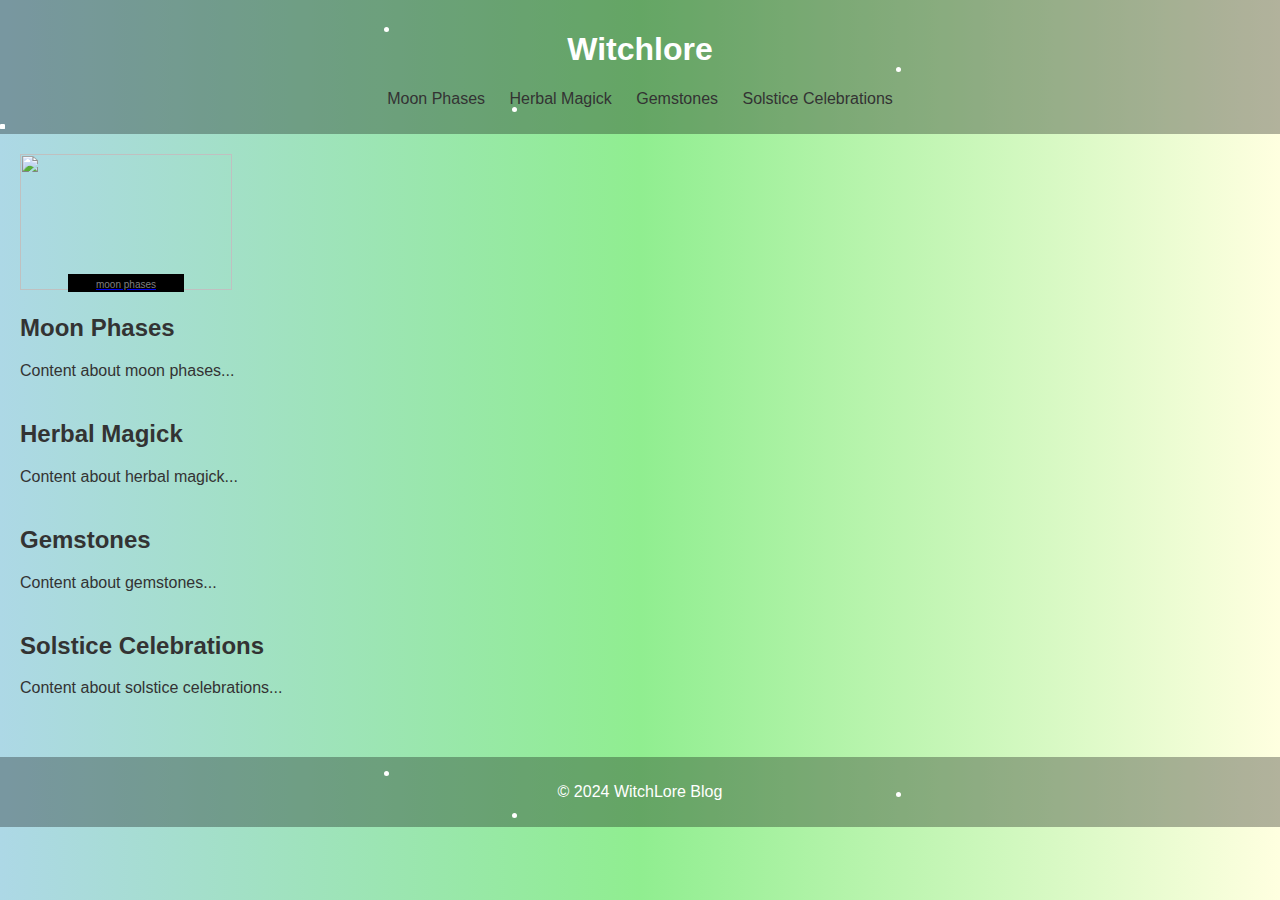
==== index.html @ f6b9686b "Update index.html" ====
<!DOCTYPE html>
<html lang="en">
<head>
    <meta charset="UTF-8">
    <meta name="viewport" content="width=device-width, initial-scale=1.0">
    <title>Witchlore</title>
    <link rel="stylesheet" href="style.css">
</head>
<body>
    <header class="night-sky">
        <h1>Witchlore</h1>
        <nav>
            <ul>
                <li><a href="#moon-phases">Moon Phases</a></li>
                <li><a href="#herbal-magick">Herbal Magick</a></li>
                <li><a href="#gemstones">Gemstones</a></li>
                <li><a href="#solstice-celebrations">Solstice Celebrations</a></li>
            </ul>
        </nav>
        <!-- Add stars to the header -->
        <div class="star" id="star1"></div>
        <div class="star" id="star2"></div>
        <div class="star" id="star3"></div>
        <div class="star" id="star4"></div>
        <div class="star" id="star5"></div>
        <div class="star" id="star6"></div>
        <div class="star" id="star7"></div>
        <div class="star" id="star8"></div>
        <div class="star" id="star9"></div>
        <div class="star" id="star10"></div>
        <div class="star" id="star11"></div>
        <!-- Add more stars as needed -->
    </header>
    <main>
        <!-- // Begin Current Moon Phase HTML (c) MoonConnection.com // --><table cellpadding="0" cellspacing="0" border="0" width="212"><tr><td align="center"><a href="https://www.moonconnection.com" target="mc_moon_ph"><img src="https://www.moonmodule.com/cs/dm/hn.gif" width="212" height="136" border="0" alt="" /></a><div style="position:relative;width:128px;"><div style="position:absolute;top:-20px;left:6px;background:#000000;width:116px;text-align:center;"><a href="https://www.moonconnection.com/moon_phases.phtml" target="mc_moon_ph"><font color="#7F7F7F" size="1" face="arial,helvetica,sans-serif"><span style="color:#7F7F7F;font-family:arial,helvetica,sans-serif;font-size:10px;">moon phases</span></a></font></div></div></td></tr></table><!-- // end moon phase HTML // -->
        <section id="moon-phases">
            <h2>Moon Phases</h2>
            <p>Content about moon phases...</p>
        </section>
        <section id="herbal-magick">
            <h2>Herbal Magick</h2>
            <p>Content about herbal magick...</p>
        </section>
        <section id="gemstones">
            <h2>Gemstones</h2>
            <p>Content about gemstones...</p>
        </section>
        <section id="solstice-celebrations">
            <h2>Solstice Celebrations</h2>
            <p>Content about solstice celebrations...</p>
        </section>
    </main>
    <footer class="night-sky">
        <p>© 2024 WitchLore Blog</p>
        <!-- Add stars to the footer -->
        <div class="star" id="star1"></div>
        <div class="star" id="star2"></div>
        <div class="star" id="star3"></div>
        <!-- Add more stars as needed -->
    </footer>
</body>
</html>
---- style.css ----
body {
    font-family: Arial, sans-serif;
    background: linear-gradient(to right, lightblue, lightgreen, lightyellow);
    color: #333;
    margin: 0;
    padding: 0;
}

header {
    background: black;
    padding: 10px 0;
    text-align: center;
}

nav ul {
    list-style-type: none;
    padding: 0;
}

nav ul li {
    display: inline;
    margin: 0 10px;
}

nav a {
    text-decoration: none;
    color: #333;
}

main {
    padding: 20px;
}

section {
    margin-bottom: 40px;
}

footer {
    background: rgba(255, 255, 255, 0.8);
    text-align: center;
    padding: 10px 0;
}

/* Night Sky and Twinkling Stars Styles */
.night-sky {
    position: relative;
    background-color: rgba(0, 0, 0, 0.3); /* Semi-transparent dark background for stars */
    color: white;
}

.star {
    width: 5px; /* Increased size for visibility */
    height: 5px; /* Increased size for visibility */
    background-color: white;
    position: absolute;
    border-radius: 50%;
    animation: twinkle 2s infinite ease-in-out;
}

/* Star positions and animation delays for header and footer */
header .star#star1, footer .star#star1 {
    top: 20%;
    left: 30%;
    animation-delay: 0s;
}

header .star#star2, footer .star#star2 {
    top: 50%;
    left: 70%;
    animation-delay: 1s;
}

header .star#star3, footer .star#star3 {
    top: 80%;
    left: 40%;
    animation-delay: 1.5s;
}

/* Twinkle animation keyframes */
@keyframes twinkle {
    0%, 100% {
        opacity: 1;
    }
    50% {
        opacity: 0.2;
    }
}
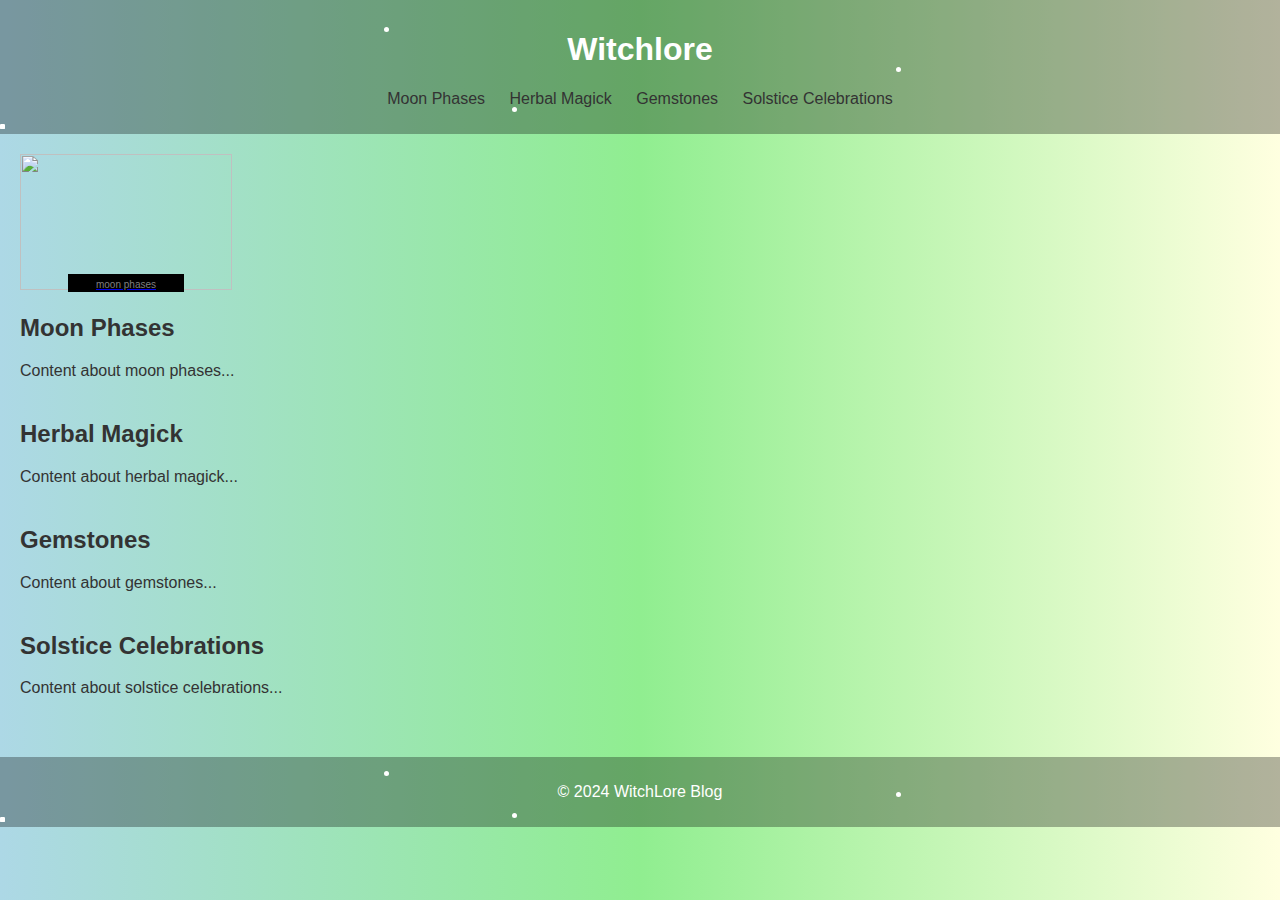
==== commit c6063331: "Update index.html" ====
--- a/index.html
+++ b/index.html
@@ -56,6 +56,14 @@
         <div class="star" id="star1"></div>
         <div class="star" id="star2"></div>
         <div class="star" id="star3"></div>
+        <div class="star" id="star4"></div>
+        <div class="star" id="star5"></div>
+        <div class="star" id="star6"></div>
+        <div class="star" id="star7"></div>
+        <div class="star" id="star8"></div>
+        <div class="star" id="star9"></div>
+        <div class="star" id="star10"></div>
+        <div class="star" id="star11"></div>
         <!-- Add more stars as needed -->
     </footer>
 </body>
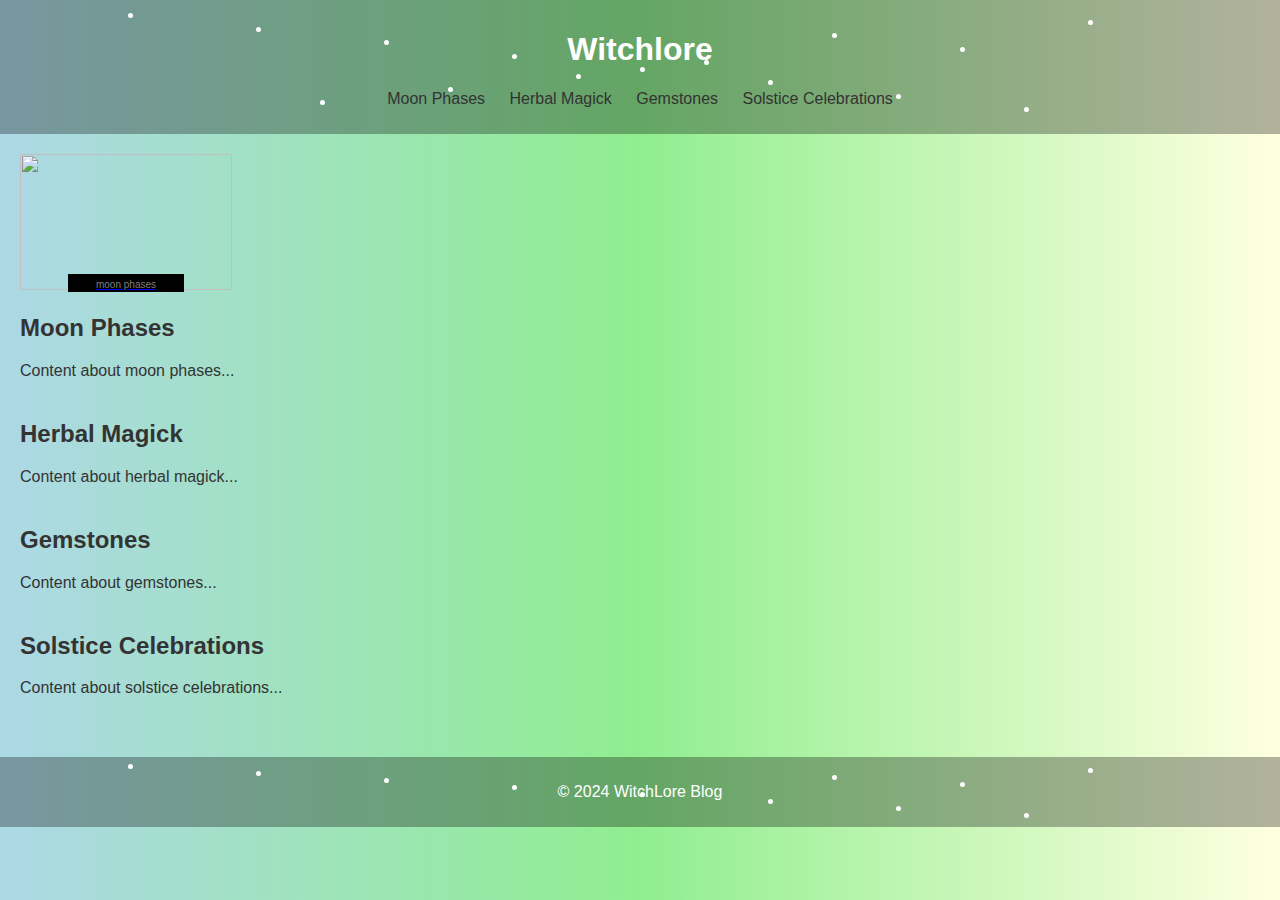
==== commit d9e8a1a7: "Update index.html" ====
--- a/index.html
+++ b/index.html
@@ -29,6 +29,10 @@
         <div class="star" id="star9"></div>
         <div class="star" id="star10"></div>
         <div class="star" id="star11"></div>
+        <div class="star" id="star12"></div>
+        <div class="star" id="star13"></div>
+        <div class="star" id="star14"></div>
+        <div class="star" id="star15"></div>
         <!-- Add more stars as needed -->
     </header>
     <main>
--- a/style.css
+++ b/style.css
@@ -58,23 +58,101 @@
 }
 
 /* Star positions and animation delays for header and footer */
+/* ... existing styles ... */
+
+/* Unique star positions and animation delays */
 header .star#star1, footer .star#star1 {
-    top: 20%;
-    left: 30%;
+    top: 10%;
+    left: 10%;
     animation-delay: 0s;
 }
 
 header .star#star2, footer .star#star2 {
+    top: 20%;
+    left: 20%;
+    animation-delay: 0.2s;
+}
+
+header .star#star3, footer .star#star3 {
+    top: 30%;
+    left: 30%;
+    animation-delay: 0.4s;
+}
+
+header .star#star4, footer .star#star4 {
+    top: 40%;
+    left: 40%;
+    animation-delay: 0.6s;
+}
+
+header .star#star5, footer .star#star5 {
     top: 50%;
-    left: 70%;
+    left: 50%;
+    animation-delay: 0.8s;
+}
+
+header .star#star6, footer .star#star6 {
+    top: 60%;
+    left: 60%;
     animation-delay: 1s;
 }
 
-header .star#star3, footer .star#star3 {
+header .star#star7, footer .star#star7 {
+    top: 70%;
+    left: 70%;
+    animation-delay: 1.2s;
+}
+
+header .star#star8, footer .star#star8 {
     top: 80%;
-    left: 40%;
-    animation-delay: 1.5s;
+    left: 80%;
+    animation-delay: 1.4s;
 }
+
+header .star#star9, footer .star#star9 {
+    top: 15%;
+    left: 85%;
+    animation-delay: 1.6s;
+}
+
+header .star#star10, footer .star#star10 {
+    top: 25%;
+    left: 65%;
+    animation-delay: 1.8s;
+}
+
+header .star#star11, footer .star#star11 {
+    top: 35%;
+    left: 75%;
+    animation-delay: 2s;
+}
+
+header .star#star12, footer .star#star12 {
+    top: 45%;
+    left: 55%;
+    animation-delay: 2.2s;
+}
+
+header .star#star13, footer .star#star13 {
+    top: 55%;
+    left: 45%;
+    animation-delay: 2.4s;
+}
+
+header .star#star14, footer .star#star14 {
+    top: 65%;
+    left: 35%;
+    animation-delay: 2.6s;
+}
+
+header .star#star15, footer .star#star15 {
+    top: 75%;
+    left: 25%;
+    animation-delay: 2.8s;
+}
+
+/* ... existing @keyframes twinkle ... */
+
 
 /* Twinkle animation keyframes */
 @keyframes twinkle {
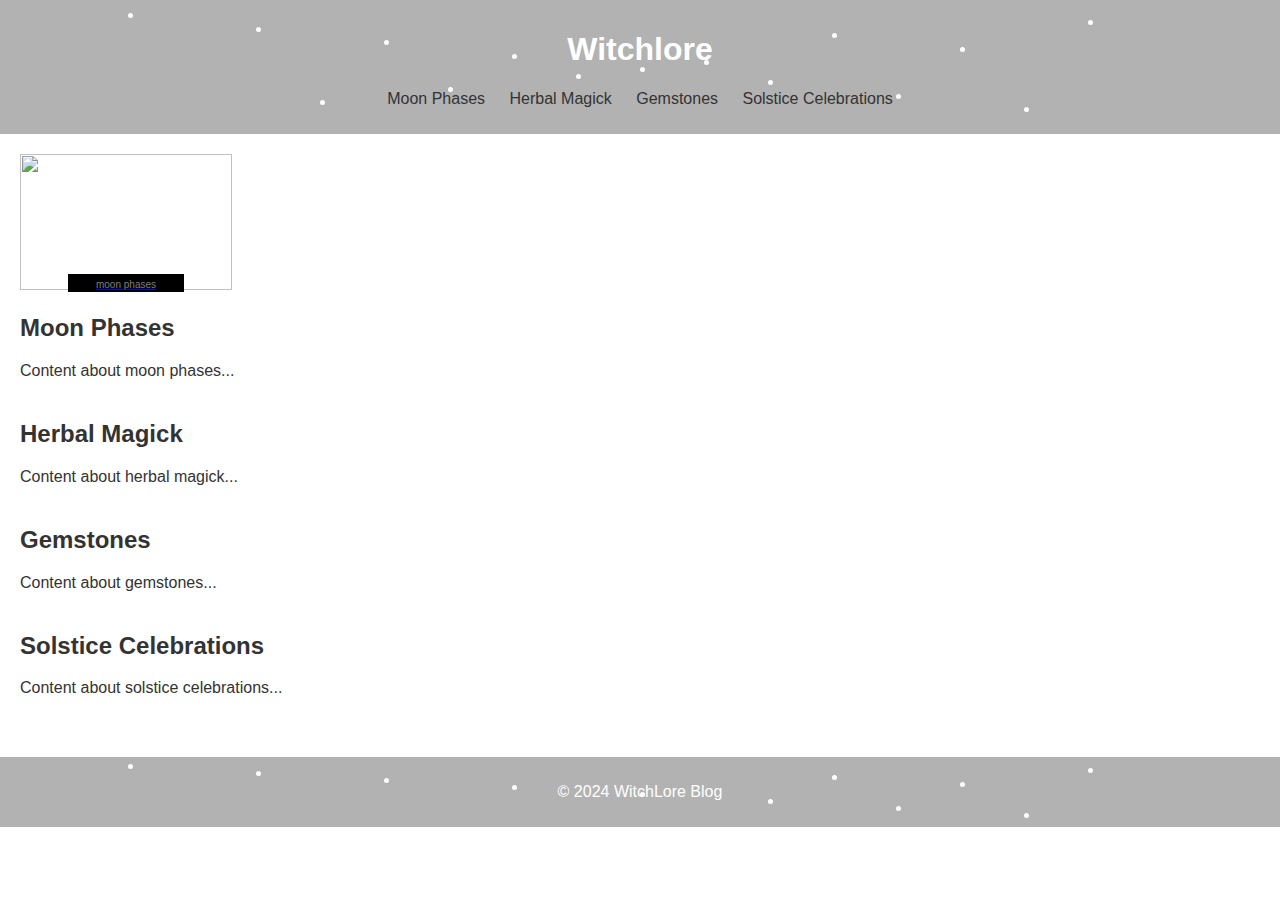
==== commit eb872366: "Update index.html" ====
--- a/index.html
+++ b/index.html
@@ -6,7 +6,7 @@
     <title>Witchlore</title>
     <link rel="stylesheet" href="style.css">
 </head>
-<body>
+<body class="custom-cursor">
     <header class="night-sky">
         <h1>Witchlore</h1>
         <nav>
--- a/style.css
+++ b/style.css
@@ -1,6 +1,6 @@
 body {
     font-family: Arial, sans-serif;
-    background: linear-gradient(to right, lightblue, lightgreen, lightyellow);
+    background: linear-gradient(to right, lightpurple, lightblue);
     color: #333;
     margin: 0;
     padding: 0;
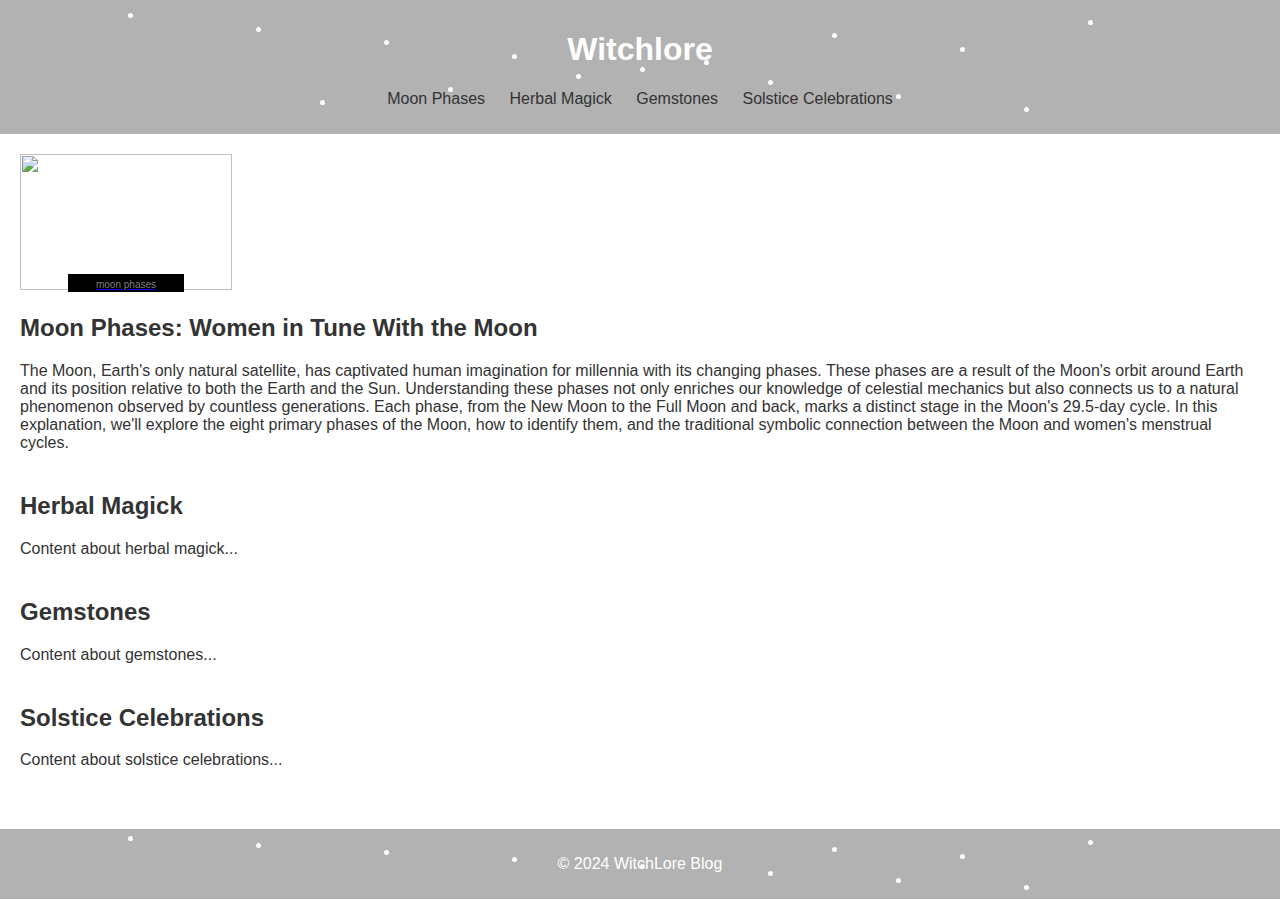
==== commit cdca133a: "Update index.html" ====
--- a/index.html
+++ b/index.html
@@ -38,8 +38,8 @@
     <main>
         <!-- // Begin Current Moon Phase HTML (c) MoonConnection.com // --><table cellpadding="0" cellspacing="0" border="0" width="212"><tr><td align="center"><a href="https://www.moonconnection.com" target="mc_moon_ph"><img src="https://www.moonmodule.com/cs/dm/hn.gif" width="212" height="136" border="0" alt="" /></a><div style="position:relative;width:128px;"><div style="position:absolute;top:-20px;left:6px;background:#000000;width:116px;text-align:center;"><a href="https://www.moonconnection.com/moon_phases.phtml" target="mc_moon_ph"><font color="#7F7F7F" size="1" face="arial,helvetica,sans-serif"><span style="color:#7F7F7F;font-family:arial,helvetica,sans-serif;font-size:10px;">moon phases</span></a></font></div></div></td></tr></table><!-- // end moon phase HTML // -->
         <section id="moon-phases">
-            <h2>Moon Phases</h2>
-            <p>Content about moon phases...</p>
+            <h2>Moon Phases: Women in Tune With the Moon</h2>
+            <p>The Moon, Earth's only natural satellite, has captivated human imagination for millennia with its changing phases. These phases are a result of the Moon's orbit around Earth and its position relative to both the Earth and the Sun. Understanding these phases not only enriches our knowledge of celestial mechanics but also connects us to a natural phenomenon observed by countless generations. Each phase, from the New Moon to the Full Moon and back, marks a distinct stage in the Moon's 29.5-day cycle. In this explanation, we'll explore the eight primary phases of the Moon, how to identify them, and the traditional symbolic connection between the Moon and women's menstrual cycles.</p>
         </section>
         <section id="herbal-magick">
             <h2>Herbal Magick</h2>
@@ -70,5 +70,6 @@
         <div class="star" id="star11"></div>
         <!-- Add more stars as needed -->
     </footer>
+    <script src="script.js"></script>
 </body>
 </html>
--- a/style.css
+++ b/style.css
@@ -5,6 +5,24 @@
     margin: 0;
     padding: 0;
 }
+
+body.custom-cursor, body.custom-cursor * {
+    cursor: url('data:image/svg+xml;utf8,<svg xmlns="http://www.w3.org/2000/svg" width="24" height="24" viewport="0 0 24 24" style="fill:black;"><path d="M12 .587l3.668 7.425 8.332 1.212-6.001 5.85 1.416 8.26L12 18.896l-7.415 3.938 1.416-8.26-6.001-5.85 8.332-1.212z"/></svg>'), auto;
+}
+
+.trail {
+    position: absolute;
+    pointer-events: none;
+    width: 24px; /* Adjust to match the size of the cursor star */
+    height: 24px; /* Adjust to match the size of the cursor star */
+}
+
+.trail svg {
+    fill: black; /* Adjust the color as needed */
+    width: 100%;
+    height: 100%;
+}
+
 
 header {
     background: black;
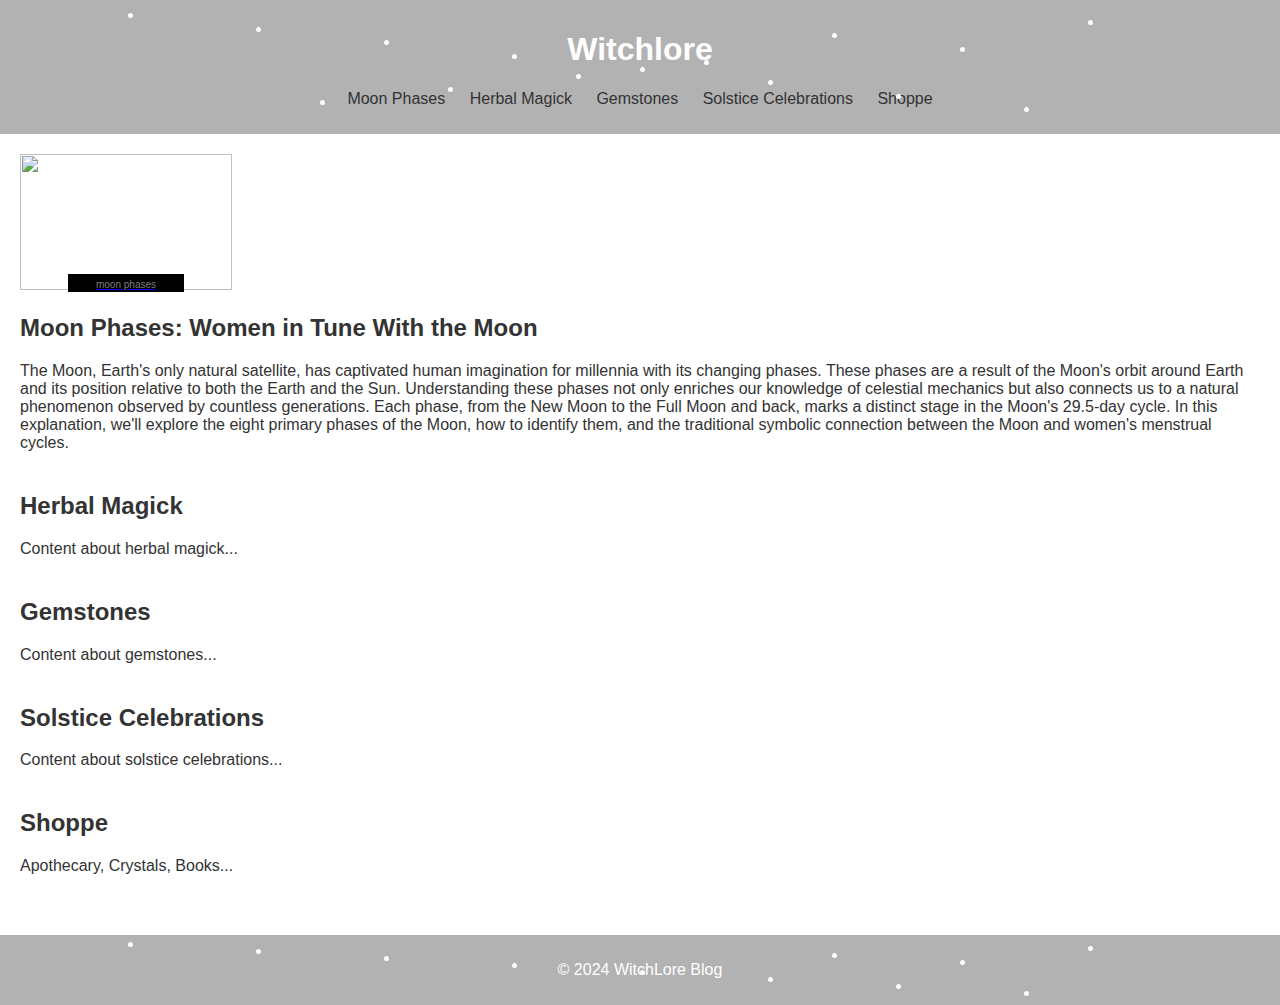
==== commit 718b0971: "Update index.html" ====
--- a/index.html
+++ b/index.html
@@ -11,10 +11,11 @@
         <h1>Witchlore</h1>
         <nav>
             <ul>
-                <li><a href="#moon-phases">Moon Phases</a></li>
-                <li><a href="#herbal-magick">Herbal Magick</a></li>
-                <li><a href="#gemstones">Gemstones</a></li>
-                <li><a href="#solstice-celebrations">Solstice Celebrations</a></li>
+                <li><a href="moon-phases.html">Moon Phases</a></li>
+                <li><a href="herbal-magick.html">Herbal Magick</a></li>
+                <li><a href="gemstones.html">Gemstones</a></li>
+                <li><a href="solstice-celebrations.html">Solstice Celebrations</a></li>
+                <li><a href="shoppe.html">Shoppe</a></li>
             </ul>
         </nav>
         <!-- Add stars to the header -->
@@ -53,6 +54,10 @@
             <h2>Solstice Celebrations</h2>
             <p>Content about solstice celebrations...</p>
         </section>
+        <section id="shoppe">
+            <h2>Shoppe</h2>
+            <p>Apothecary, Crystals, Books...</p>
+        </section>
     </main>
     <footer class="night-sky">
         <p>© 2024 WitchLore Blog</p>
